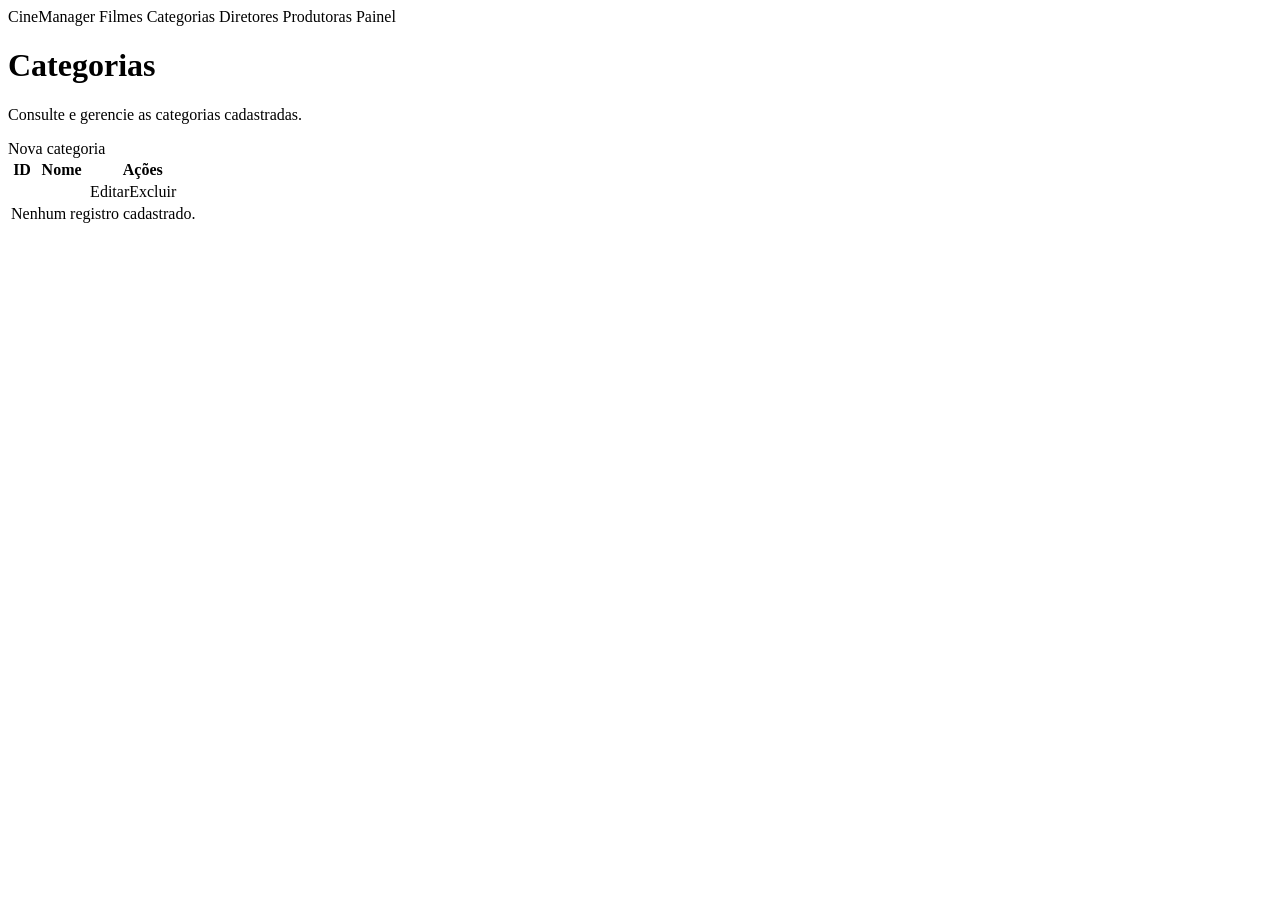
==== src/main/resources/templates/categorias.html @ e3127b61 "Sistema de Filmes" ====
<!DOCTYPE html>
<html lang="pt-BR" xmlns:th="http://www.thymeleaf.org">
<head>
    <meta charset="UTF-8">
    <meta name="viewport" content="width=device-width, initial-scale=1">
    <title>Categorias - CineManager</title>
    <link rel="stylesheet" th:href="@{/css/estilo.css}">
</head>
<body>
<div class="container">

<nav class="navbar">
    <a class="brand" th:href="@{/}">CineManager</a>
    <a th:href="@{/filmes}">Filmes</a>
    <a th:href="@{/categorias}">Categorias</a>
    <a th:href="@{/diretores}">Diretores</a>
    <a th:href="@{/produtoras}">Produtoras</a>
    <a th:href="@{/}" class="nav-dashboard">Painel</a>
</nav>
<main>
    <div class="page-heading"><div><h1>Categorias</h1><p>Consulte e gerencie as categorias cadastradas.</p></div><a class="btn btn-primary" th:href="@{/categorias/nova}">Nova categoria</a></div>
    <section class="panel list-panel"><div class="table-wrap"><table>
        <thead><tr><th>ID</th><th>Nome</th><th>Ações</th></tr></thead>
        <tbody>
            <tr th:each="item : ${categorias}"><td th:text="${item.id}"></td><td class="main-cell" th:text="${item.nome}"></td>
                <td class="actions"><a class="btn btn-edit" th:href="@{/categorias/editar/{id}(id=${item.id})}">Editar</a><a class="btn btn-delete" th:href="@{/categorias/excluir/{id}(id=${item.id})}" onclick="return confirm('Deseja excluir este registro?')">Excluir</a></td></tr>
            <tr th:if="${#lists.isEmpty(categorias)}"><td colspan="3" class="empty">Nenhum registro cadastrado.</td></tr>
        </tbody>
    </table></div></section>
</main>
</div>
</body>
</html>
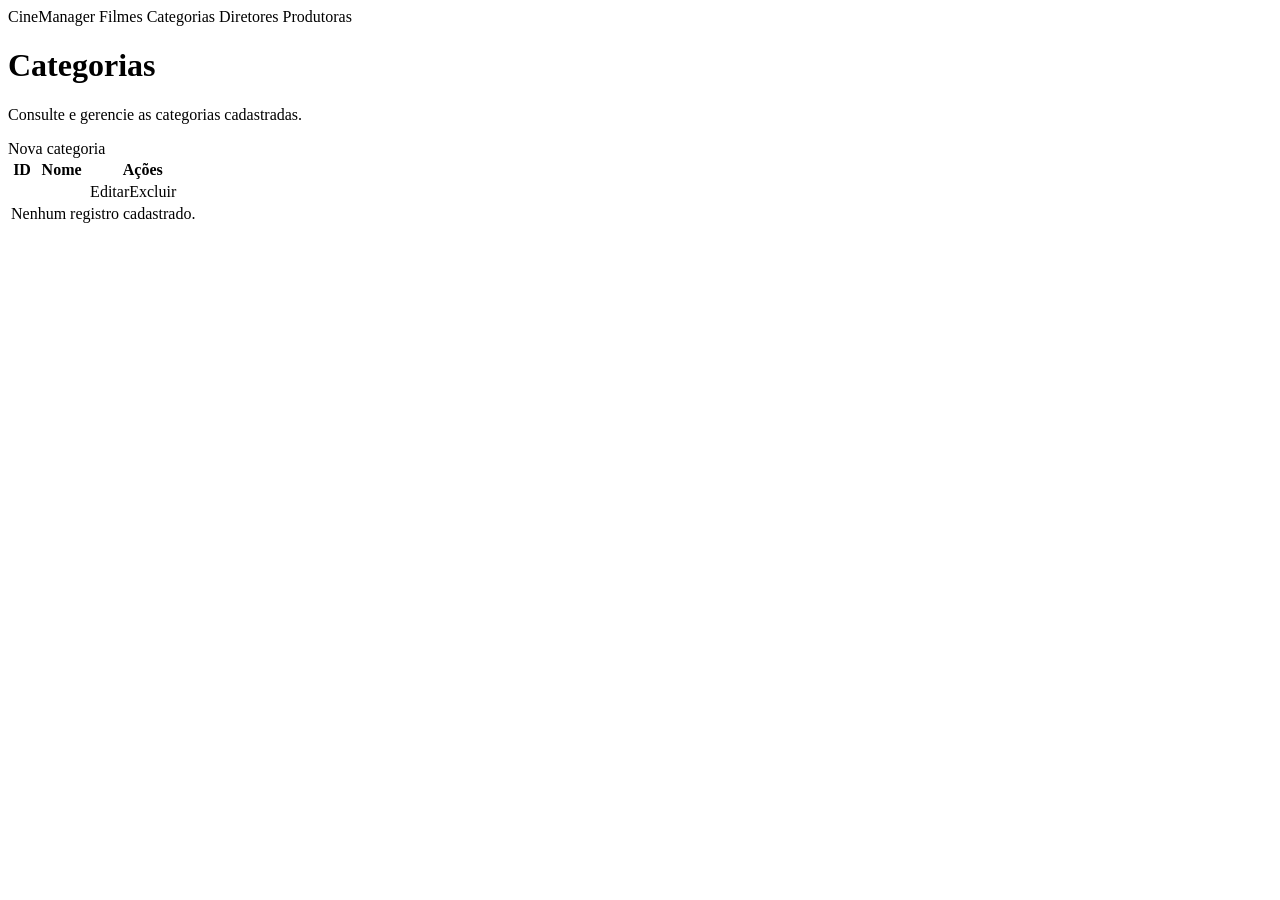
==== commit afa34298: "Remove 'Painel' link from categorias.html" ====
--- a/src/main/resources/templates/categorias.html
+++ b/src/main/resources/templates/categorias.html
@@ -15,7 +15,7 @@
     <a th:href="@{/categorias}">Categorias</a>
     <a th:href="@{/diretores}">Diretores</a>
     <a th:href="@{/produtoras}">Produtoras</a>
-    <a th:href="@{/}" class="nav-dashboard">Painel</a>
+    
 </nav>
 <main>
     <div class="page-heading"><div><h1>Categorias</h1><p>Consulte e gerencie as categorias cadastradas.</p></div><a class="btn btn-primary" th:href="@{/categorias/nova}">Nova categoria</a></div>
